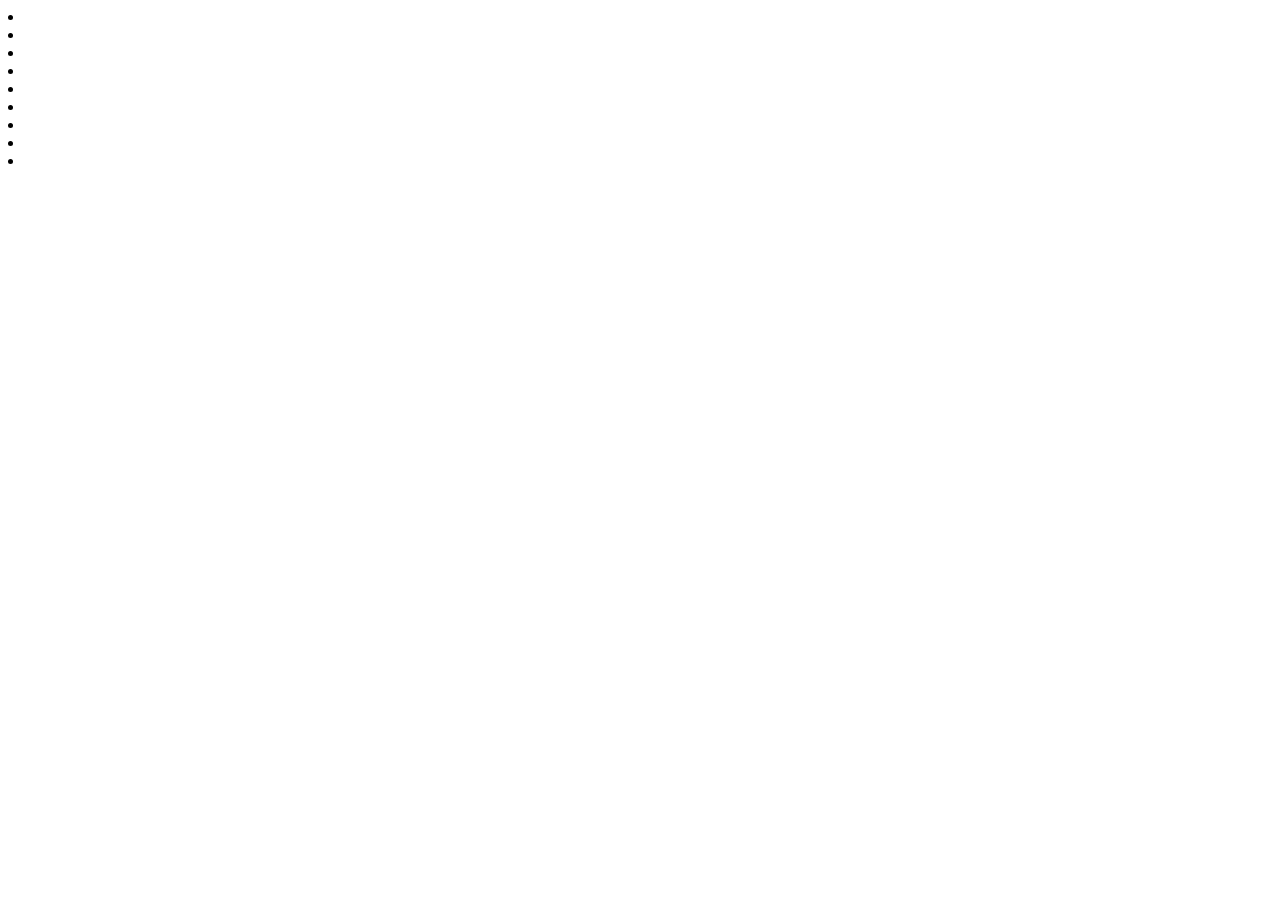
==== index.html @ 2ac88d62 "Add files via upload" ====
<!DOCTYPE html>
<html lang="en">
<head>
    <meta charset="UTF-8">
    <meta name="viewport" content="width=device-width, initial-scale=1.0">
    <title>Lắng</title>
</head>
<body>
    <div class="bar">
        <li class="Introduction"></li>
        <li class="Activity"></li>
        <li class="Event"></li>
        <li class="Product"></li>
        <li class="homepage"></li>
        <li class="Member"></li>
        <li class="contact"></li>
        <li class="Signup"></li>
        <li class="Login"></li>
    </div>
</body>
</html>
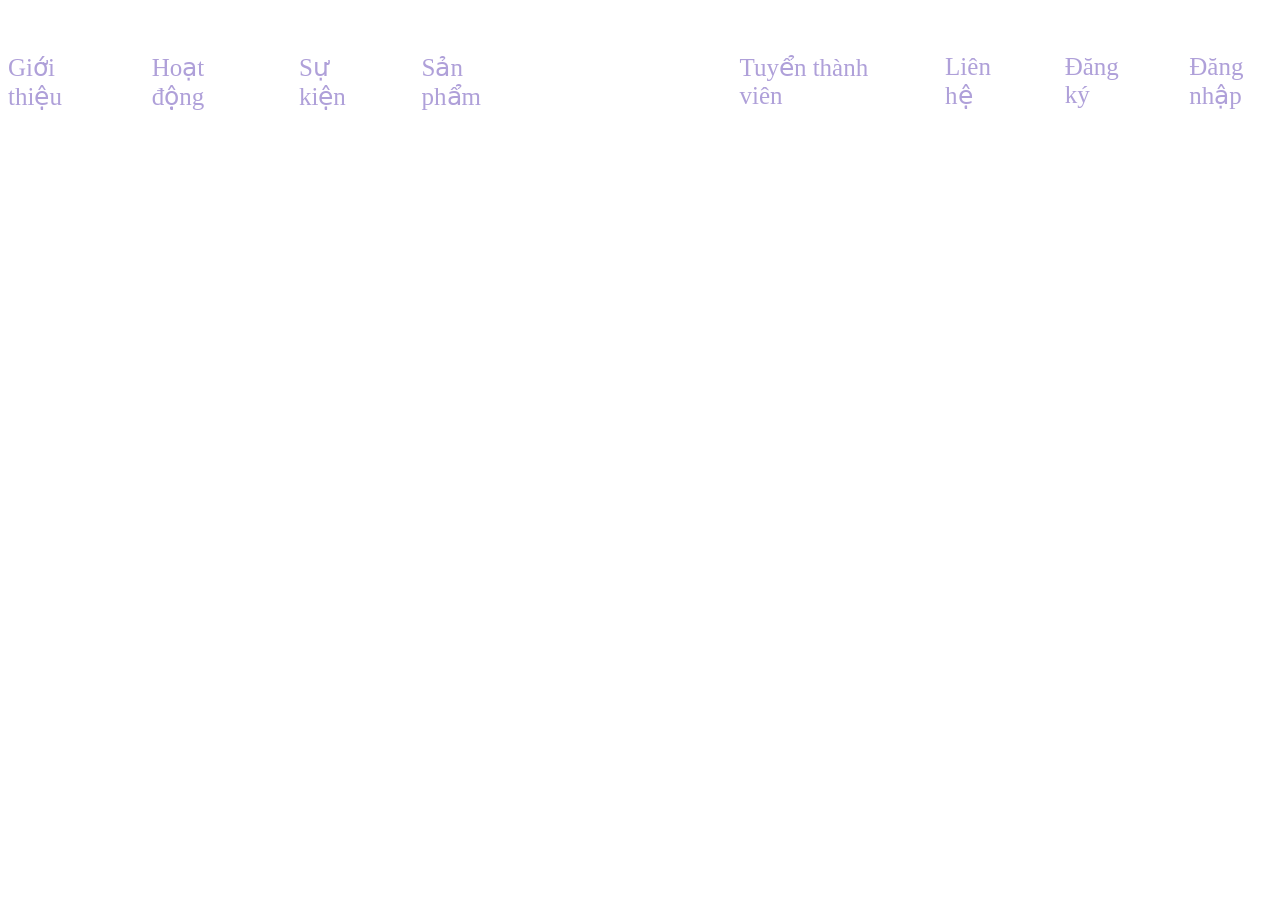
==== commit 1f0376e0: "Add files via upload" ====
--- a/index.html
+++ b/index.html
@@ -2,20 +2,25 @@
 <html lang="en">
 <head>
     <meta charset="UTF-8">
+    <link rel="stylesheet" href="index.css">
     <meta name="viewport" content="width=device-width, initial-scale=1.0">
     <title>Lắng</title>
 </head>
 <body>
     <div class="bar">
-        <li class="Introduction"></li>
-        <li class="Activity"></li>
-        <li class="Event"></li>
-        <li class="Product"></li>
+        <li class="Introduction">Giới thiệu</li>
+        <li class="Activity">Hoạt động</li>
+        <li class="Event">Sự kiện</li>
+        <li class="Product">Sản phẩm</li>
         <li class="homepage"></li>
-        <li class="Member"></li>
-        <li class="contact"></li>
-        <li class="Signup"></li>
-        <li class="Login"></li>
+        <li class="Member">Tuyển thành viên</li>
+        <li class="contact">Liên hệ</li>
+        <li class="Signup">Đăng ký</li>
+        <li class="Login">Đăng nhập</li>
     </div>
+    <div class="content1">
+        <div class="lang"id="lang1"></div>
+    </div>
+    <div id="lang2" class="content2"></div>
 </body>
 </html>
--- a/index.css
+++ b/index.css
@@ -0,0 +1,42 @@
+
+.bar{
+    position: relative;
+    top: 5vh;
+    width:100vw;
+    height:calc(10vh - 40px);
+ display:flex;
+ gap:calc(50px);
+list-style: none;
+justify-content: center;
+font-size: 25px;
+color: #afa0d9;
+}
+.bar li:hover{
+font-size: 30px;
+}
+.bar li.homepage{
+     width:calc(100vw/9);
+    height:auto;
+    background:url("https://github.com/MorryNgo/lang-homepage/blob/main/1.png?raw=true");
+    background-size: 120%;
+    background-repeat: no-repeat;
+    background-position: center;
+}
+
+.content1{
+   margin-top:5%;
+    width:100vw;
+    height:60vh;
+    background:url(https://github.com/MorryNgo/lang-homepage/blob/main/4.png?raw=true);
+    display: flex;
+    justify-content: center;
+    align-items: center;
+}
+
+.lang{
+    width:45%;
+    height:45%;
+   background:url("https://github.com/MorryNgo/lang-homepage/blob/main/df6a9036-a5aa-401a-9ed2-77a7cd4d71cb.png?raw=true");
+   background-position:center;
+    background-size:120%;
+}
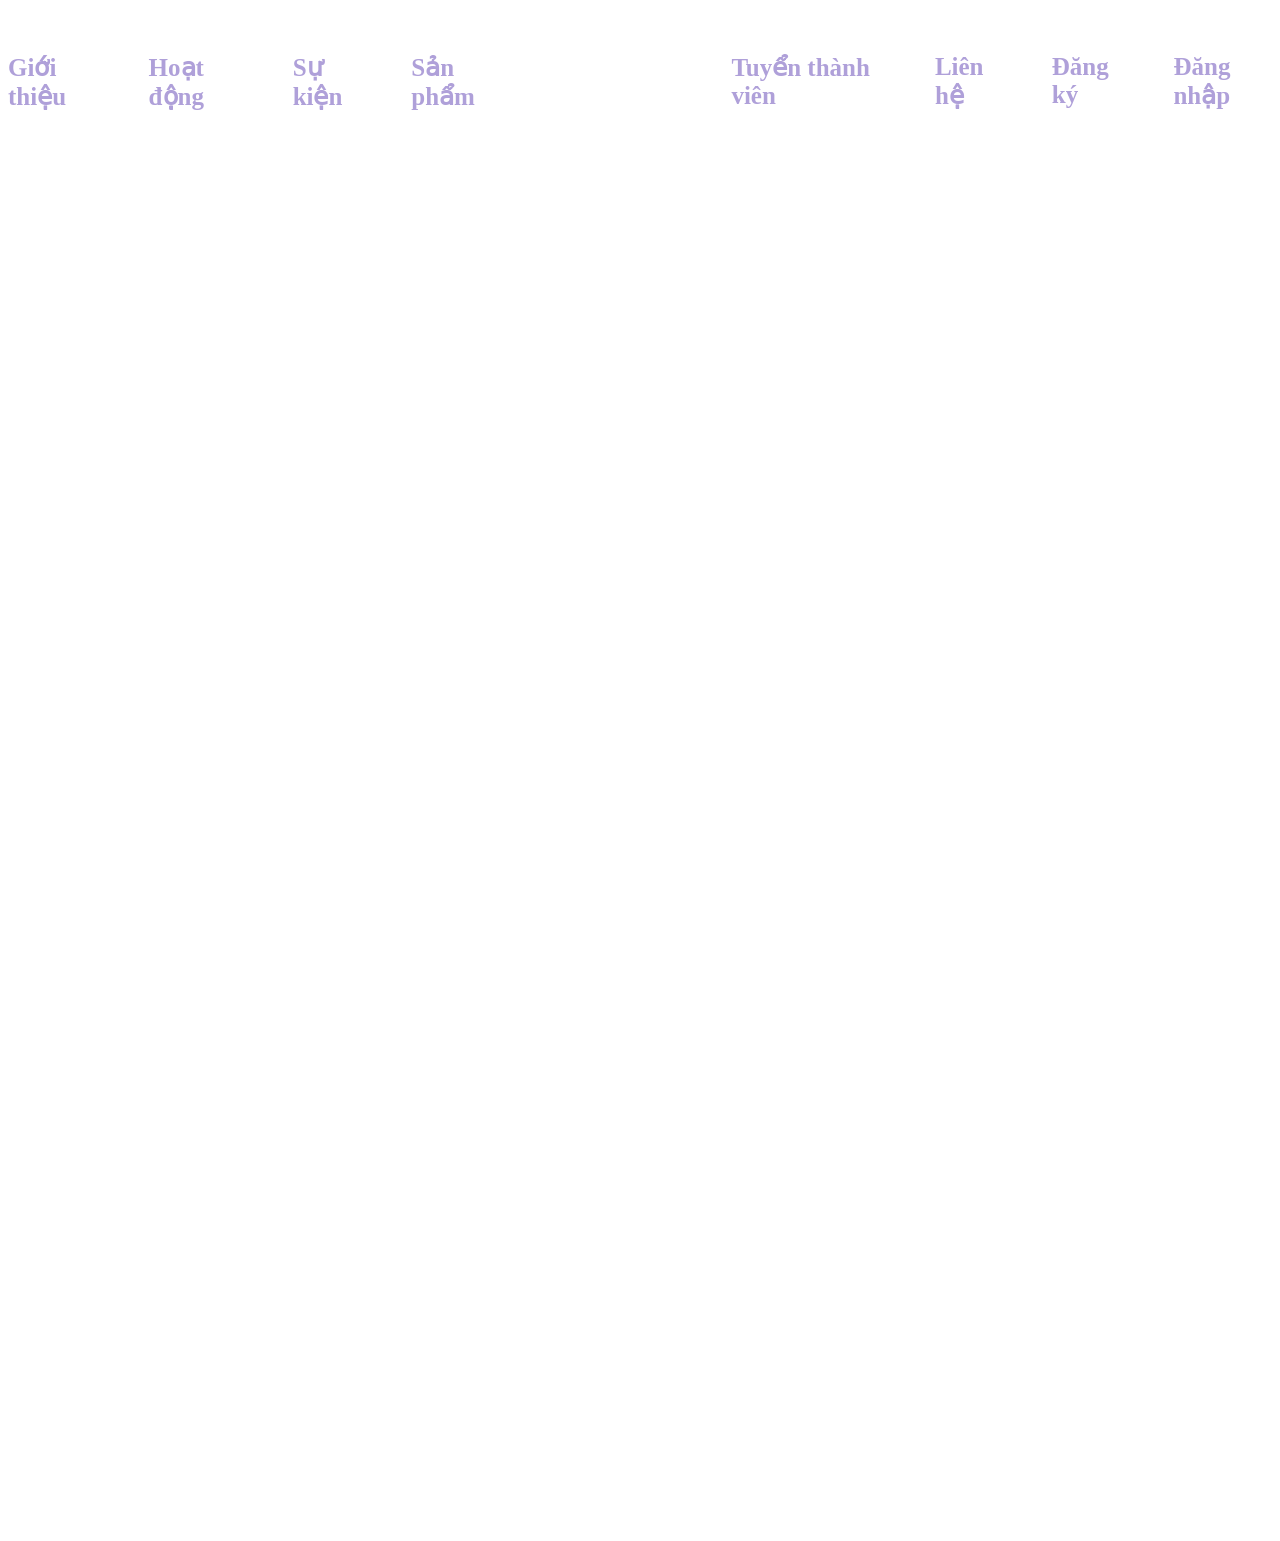
==== commit 9ed141bf: "Add files via upload" ====
--- a/index.html
+++ b/index.html
@@ -21,6 +21,24 @@
     <div class="content1">
         <div class="lang"id="lang1"></div>
     </div>
-    <div id="lang2" class="content2"></div>
+    <div class="content2">
+   
+            <h1>Xin chào, chúng mình là Lắng <br><i>bởi lặng thế gian, vang ngàn ý</i></h1>
+            <div class="containlang">
+            <p><b>Lắng</b> là một dự án xã hội được thành lập với sứ mệnh <br>
+            xóa nhòa rào cản và kết nối cộng đồng người nghe với <br>
+            người khiếm thính. Chúng mình tin rằng sự thấu cảm<br>
+             không nhất thiết phải đến từ âm thanh, mà có thể  <br>
+            nảy mầm từ những chuyển động chân thành nhất của <br>
+            đôi tay và ánh mắt. Những giá trị thực tế ấy được <b>Lắng</b> <br>
+            gửi gắm vào các hoạt động do chính chúng mình lên <br>
+            ý tưởng và tổ chức thực hiện. Dự án là nơi để các bạn <br>
+            trẻ mở ra một hành trình - nơi sự thinh lặng không còn <br>
+            là khoảng cách, mà là khởi đầu cho những kết nối <br>
+            sâu sắc và trọn vẹn yêu thương.</p>
+            <div class="lang" id="lang2"></div>
+            </div>
+  
+    </div>
 </body>
 </html>
--- a/index.css
+++ b/index.css
@@ -1,42 +1,106 @@
-
+body{
+    overflow-y: auto;
+    overflow-x: hidden;
+        display: flex;
+    flex-direction: column;
+    align-items: center
+}
 .bar{
     position: relative;
     top: 5vh;
-    width:100vw;
+    width:100%;
     height:calc(10vh - 40px);
  display:flex;
- gap:calc(50px);
+ gap:calc(3rem);
 list-style: none;
 justify-content: center;
 font-size: 25px;
 color: #afa0d9;
+font-weight: bold;;
 }
 .bar li:hover{
 font-size: 30px;
 }
 .bar li.homepage{
-     width:calc(100vw/9);
-    height:auto;
+     width:calc(10rem);
+    height:100%;
     background:url("https://github.com/MorryNgo/lang-homepage/blob/main/1.png?raw=true");
-    background-size: 120%;
+    background-size:calc(9em);
     background-repeat: no-repeat;
-    background-position: center;
+    background-position:center;
 }
 
 .content1{
-   margin-top:5%;
+   margin-top:4%;
     width:100vw;
-    height:60vh;
+    height:50vh;
     background:url(https://github.com/MorryNgo/lang-homepage/blob/main/4.png?raw=true);
     display: flex;
     justify-content: center;
     align-items: center;
+    background-repeat: no-repeat;
+    background-size: 100%;
+
 }
 
 .lang{
-    width:45%;
-    height:45%;
+  
    background:url("https://github.com/MorryNgo/lang-homepage/blob/main/df6a9036-a5aa-401a-9ed2-77a7cd4d71cb.png?raw=true");
    background-position:center;
-    background-size:120%;
+    background-size: 100%;
+    background-repeat: no-repeat;
+}
+#lang1{
+      width:65%;
+    height:65%;
+        background-size:84rem;
+}
+.content2{
+    width:100vw;
+    height:80vh;
+    background:url("https://media.canva.com/v2/image-resize/format:PNG/height:1052/quality:100/uri:ifs%3A%2F%2FM%2F911261e5-c652-436f-a33b-bc04973a40d8/watermark:F/width:1600?csig=AAAAAAAAAAAAAAAAAAAAAPVsHOax9NcQWCl2wb9FwvhyJbl_tydcAUqbL6t0m6hV&exp=1777404721&osig=AAAAAAAAAAAAAAAAAAAAAOJcBC_ZMs_kU7fVJ1sBVVQNOZBoeckM82swMO8GeXwf&signer=media-rpc&x-canva-quality=screen_2x");
+    display:flex;
+    flex-direction: column;
+    justify-content: flex-start;
+    align-items: flex-start;
+    background-repeat: no-repeat;
+    background-size: cover;
+    background-position: center;
+    color: white;
+}
+.content2 h1{ 
+    margin-bottom: 0;
+    margin-left: 10%;
+    font-size: 3.2rem;
+    font-weight:500;
+    text-shadow: 0 0 10px white;
+
+}
+
+.content2 h1 i{
+    margin-left: 1rem;
+        font-weight:400;
+}
+.containlang{
+    width: 100%;
+    height: 90%;
+    display: flex;
+    flex-direction: row;
+    justify-content: center;
+    align-items: flex-start;
+}
+.containlang p{
+        margin-left:5%;
+        font-size: calc(2rem);
+        font-weight:lighter;
+        letter-spacing: 2.2px;
+}
+.containlang p b{
+    font-weight: bold;
+}
+
+#lang2{
+      width:45%;
+    height:45%;
+        background-size:60rem;
 }
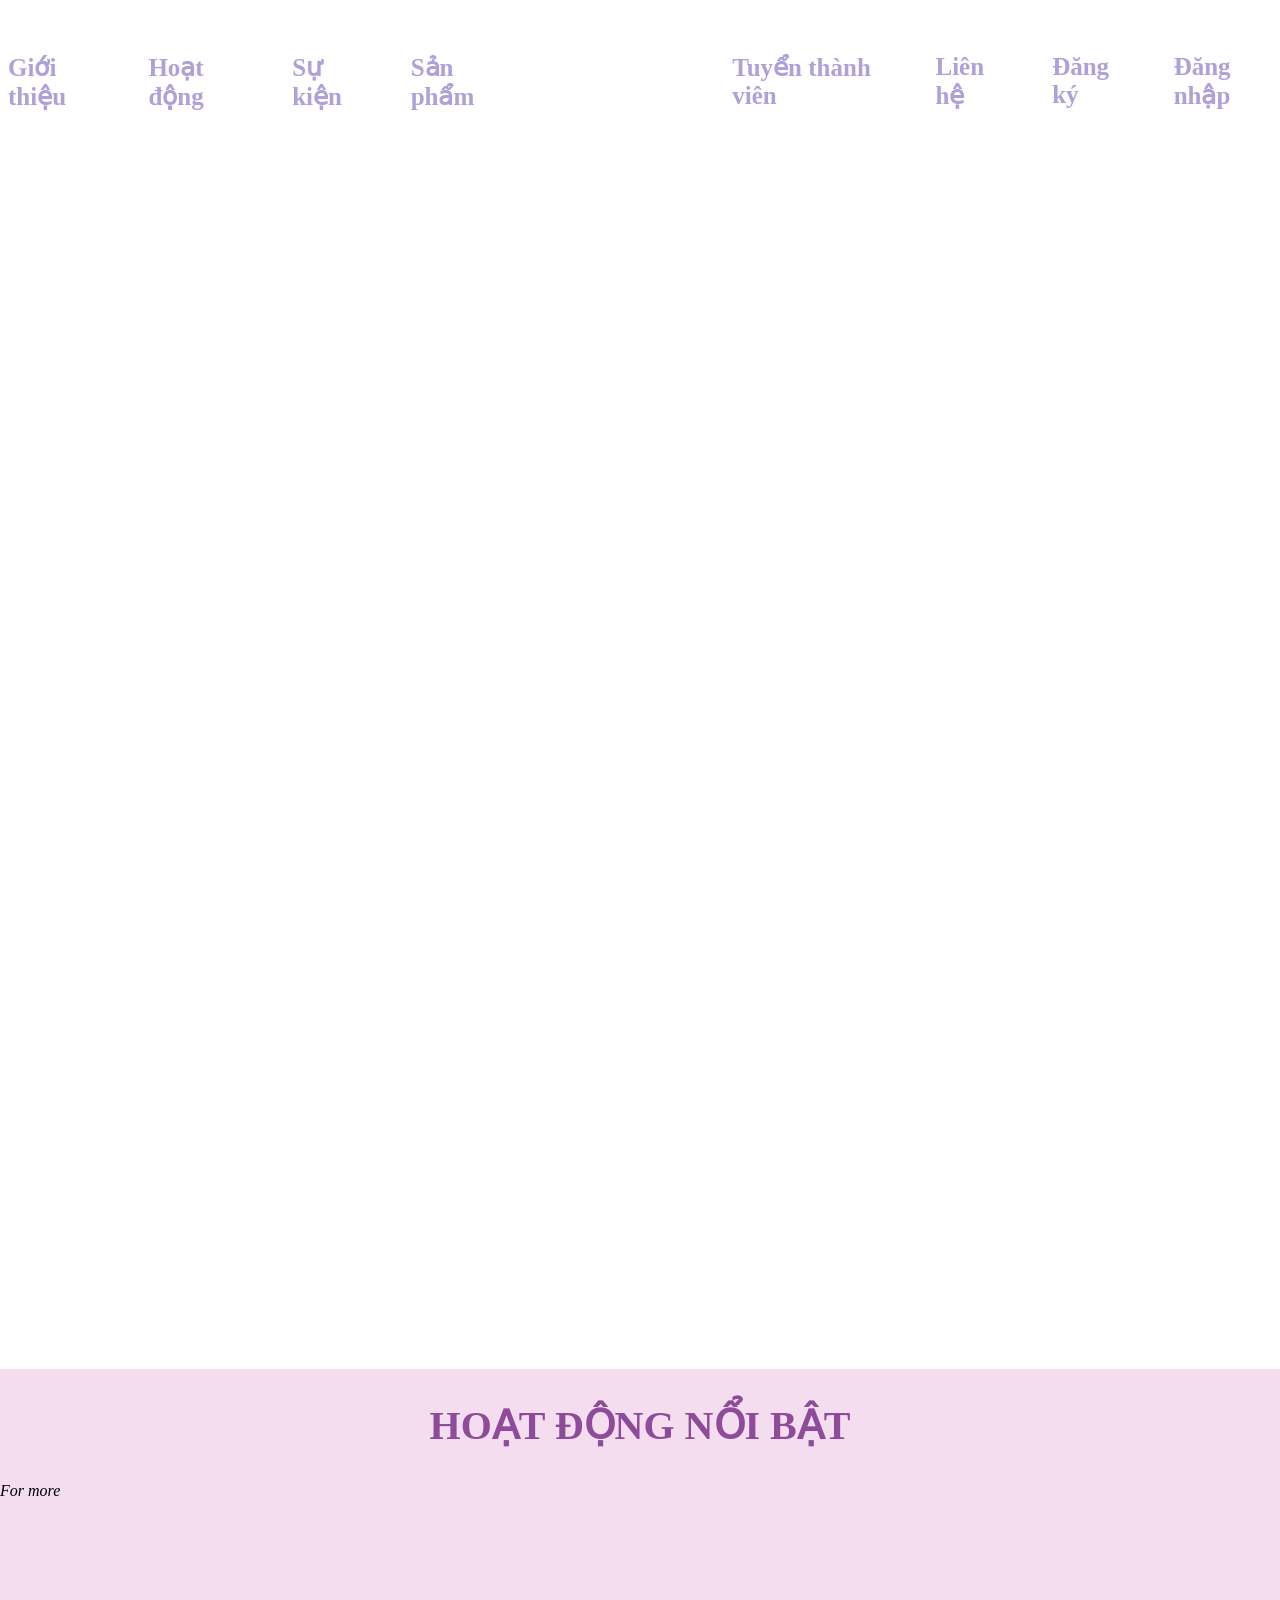
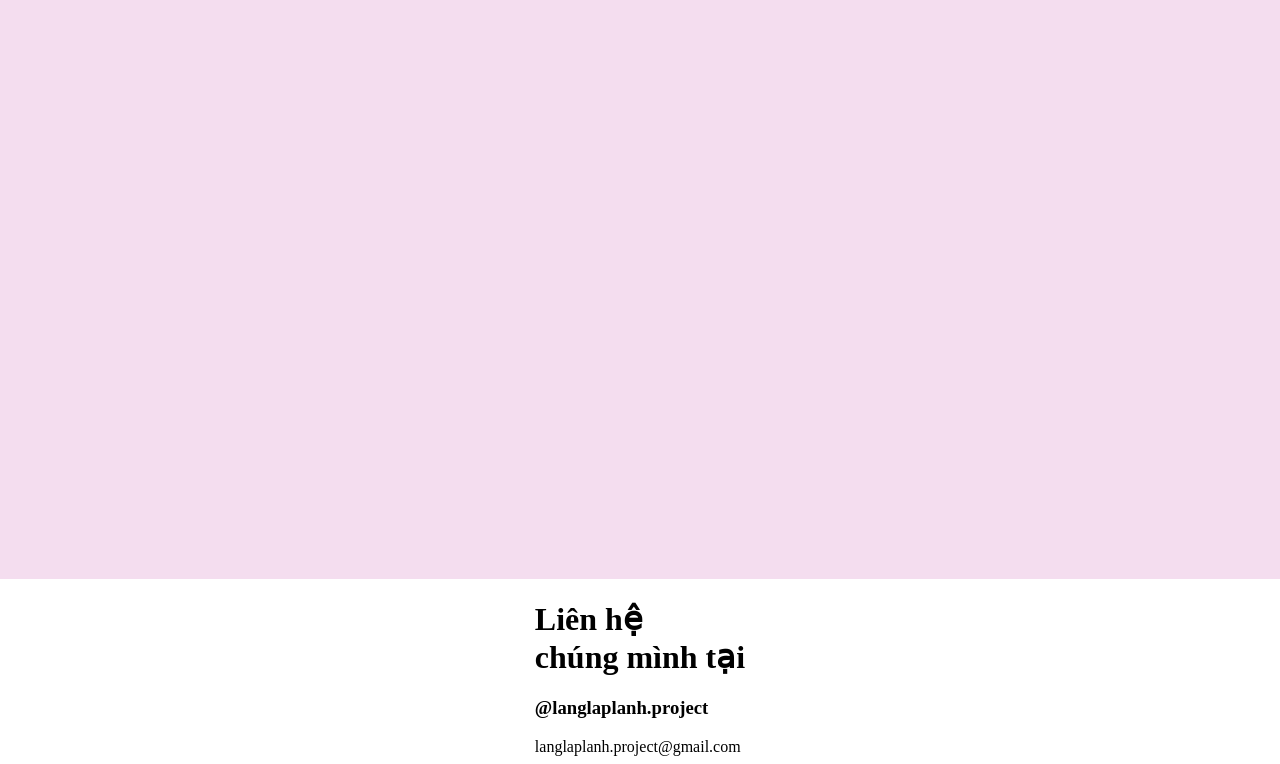
==== commit 6c4bf0a9: "Add files via upload" ====
--- a/index.html
+++ b/index.html
@@ -37,8 +37,31 @@
             là khoảng cách, mà là khởi đầu cho những kết nối <br>
             sâu sắc và trọn vẹn yêu thương.</p>
             <div class="lang" id="lang2"></div>
-            </div>
-  
+            </div>    </div>
+  <div class="content3">
+    <h2>HOẠT ĐỘNG NỔI BẬT</h2>
+    <div class="boximg">
+    <div class="boximg1"></div>
+    <div class="boximg2"></div>
+    <div class="boximg3"></div>
     </div>
+    <div class="btn" id="formore"><i>For more</i></div>
+    
+  </div>
+  <div class="contact">
+    <div class="langpin"></div>
+    <h1>Liên hệ <br> chúng mình tại</h1>
+    <div class="boxcontact">
+        <div class="fb">
+            <div class="iconfb"></div>
+            <h3>@langlaplanh.project</h3>
+        </div>
+        <div class="email">
+            <div class="iconemail"></div>
+            langlaplanh.project@gmail.com
+        </div>
+    </div>
+  </div>
+
 </body>
 </html>
--- a/index.css
+++ b/index.css
@@ -22,10 +22,10 @@
 font-size: 30px;
 }
 .bar li.homepage{
-     width:calc(10rem);
+     width:calc(6.5em);
     height:100%;
     background:url("https://github.com/MorryNgo/lang-homepage/blob/main/1.png?raw=true");
-    background-size:calc(9em);
+    background-size:cover;
     background-repeat: no-repeat;
     background-position:center;
 }
@@ -47,18 +47,18 @@
   
    background:url("https://github.com/MorryNgo/lang-homepage/blob/main/df6a9036-a5aa-401a-9ed2-77a7cd4d71cb.png?raw=true");
    background-position:center;
-    background-size: 100%;
+    background-size: cover;
     background-repeat: no-repeat;
 }
 #lang1{
-      width:65%;
-    height:65%;
-        background-size:84rem;
+      width:80%;
+    height:80%;
+
 }
 .content2{
     width:100vw;
-    height:80vh;
-    background:url("https://media.canva.com/v2/image-resize/format:PNG/height:1052/quality:100/uri:ifs%3A%2F%2FM%2F911261e5-c652-436f-a33b-bc04973a40d8/watermark:F/width:1600?csig=AAAAAAAAAAAAAAAAAAAAAPVsHOax9NcQWCl2wb9FwvhyJbl_tydcAUqbL6t0m6hV&exp=1777404721&osig=AAAAAAAAAAAAAAAAAAAAAOJcBC_ZMs_kU7fVJ1sBVVQNOZBoeckM82swMO8GeXwf&signer=media-rpc&x-canva-quality=screen_2x");
+    height:90vh;
+    background:url("https://github.com/MorryNgo/lang-homepage/blob/main/width_1600.png?raw=true");
     display:flex;
     flex-direction: column;
     justify-content: flex-start;
@@ -71,7 +71,7 @@
 .content2 h1{ 
     margin-bottom: 0;
     margin-left: 10%;
-    font-size: 3.2rem;
+    font-size: 3rem;
     font-weight:500;
     text-shadow: 0 0 10px white;
 
@@ -88,19 +88,41 @@
     flex-direction: row;
     justify-content: center;
     align-items: flex-start;
+    text-align:justify ;
 }
 .containlang p{
-        margin-left:5%;
-        font-size: calc(2rem);
+    text-align:justify;
+        margin-right:5%;
+        font-size: calc(1.8rem);
         font-weight:lighter;
         letter-spacing: 2.2px;
 }
 .containlang p b{
-    font-weight: bold;
+    font-weight:bold;
 }
 
 #lang2{
-      width:45%;
-    height:45%;
-        background-size:60rem;
+    width: 30%;
+    height: 80%;
+}
+
+.content3{
+    width:100vw;
+    height:90vh;
+    background-color: #f4ddef;
+    display: flex;
+    flex-direction: column;
+    justify-content: flex-start;
+    align-content: center;
+
+}
+
+.content3 h2{
+display: flex;
+justify-content: center;
+    width:100%;
+    color: #8d4b9a;
+font-size: 2.5rem;
+border: 10px #8d4b9a;
+
 }
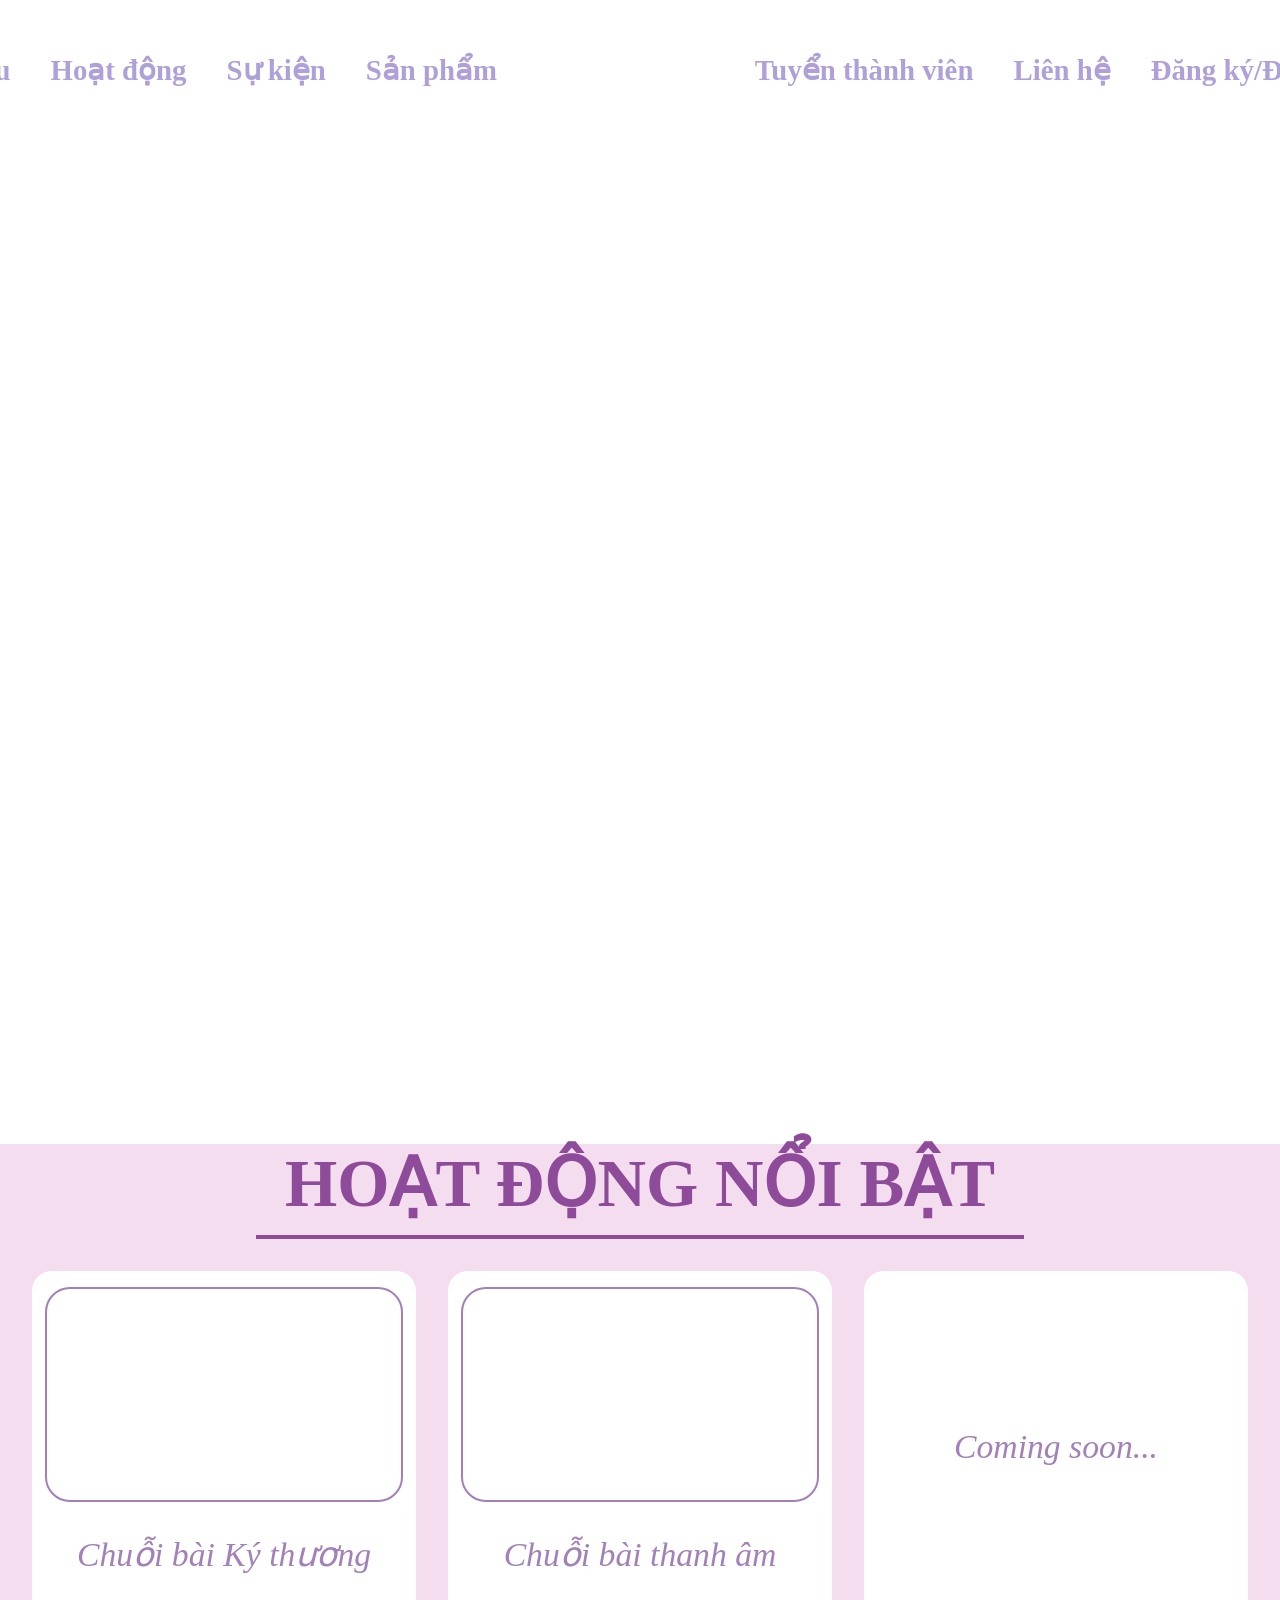
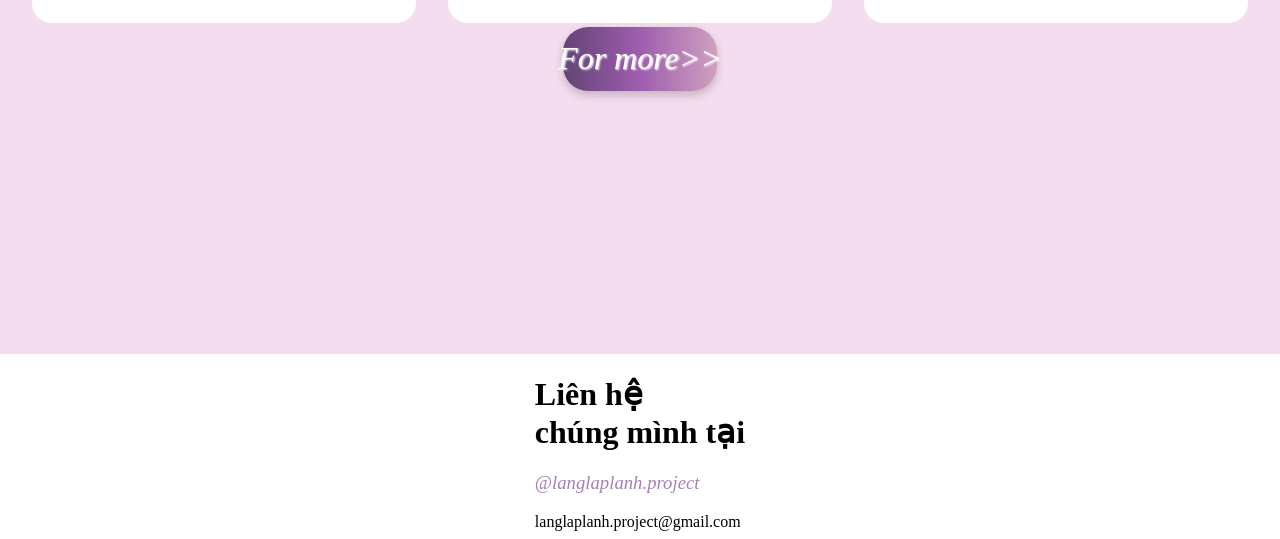
==== commit efdfbfb1: "Add files via upload" ====
--- a/index.html
+++ b/index.html
@@ -15,8 +15,8 @@
         <li class="homepage"></li>
         <li class="Member">Tuyển thành viên</li>
         <li class="contact">Liên hệ</li>
-        <li class="Signup">Đăng ký</li>
-        <li class="Login">Đăng nhập</li>
+        <li class="SignupLogin">Đăng ký/Đăng nhập</li>
+
     </div>
     <div class="content1">
         <div class="lang"id="lang1"></div>
@@ -25,27 +25,40 @@
    
             <h1>Xin chào, chúng mình là Lắng <br><i>bởi lặng thế gian, vang ngàn ý</i></h1>
             <div class="containlang">
-            <p><b>Lắng</b> là một dự án xã hội được thành lập với sứ mệnh <br>
-            xóa nhòa rào cản và kết nối cộng đồng người nghe với <br>
-            người khiếm thính. Chúng mình tin rằng sự thấu cảm<br>
-             không nhất thiết phải đến từ âm thanh, mà có thể  <br>
-            nảy mầm từ những chuyển động chân thành nhất của <br>
-            đôi tay và ánh mắt. Những giá trị thực tế ấy được <b>Lắng</b> <br>
-            gửi gắm vào các hoạt động do chính chúng mình lên <br>
-            ý tưởng và tổ chức thực hiện. Dự án là nơi để các bạn <br>
-            trẻ mở ra một hành trình - nơi sự thinh lặng không còn <br>
-            là khoảng cách, mà là khởi đầu cho những kết nối <br>
+            <p><b>Lắng</b> là một dự án xã hội được thành lập với sứ mệnh 
+            xóa nhòa rào cản và kết nối cộng đồng người nghe với 
+            người khiếm thính. Chúng mình tin rằng sự thấu cảm
+             không nhất thiết phải đến từ âm thanh, mà có thể  
+            nảy mầm từ những chuyển động chân thành nhất của 
+            đôi tay và ánh mắt. Những giá trị thực tế ấy được <b>Lắng</b> 
+            gửi gắm vào các hoạt động do chính chúng mình lên 
+            ý tưởng và tổ chức thực hiện. Dự án là nơi để các bạn 
+            trẻ mở ra một hành trình - nơi sự thinh lặng không còn 
+            là khoảng cách, mà là khởi đầu cho những kết nối 
             sâu sắc và trọn vẹn yêu thương.</p>
             <div class="lang" id="lang2"></div>
             </div>    </div>
   <div class="content3">
     <h2>HOẠT ĐỘNG NỔI BẬT</h2>
     <div class="boximg">
-    <div class="boximg1"></div>
-    <div class="boximg2"></div>
-    <div class="boximg3"></div>
+    <div class="boximg1" id="smallboximg">
+        <div class="frame1" id="frame"></div>
+        <h3>Chuỗi bài Ký thương</h3>
     </div>
-    <div class="btn" id="formore"><i>For more</i></div>
+    <div class="boximg2" id="smallboximg">
+        <div class="frame2" id="frame">
+
+        </div>
+                    <h3>Chuỗi bài thanh âm</h3>
+    </div>
+    <div class="boximg3" id="smallboximg">
+        <div class="frame3">
+  
+        </div>
+                  <h3>Coming soon...</h3>
+    </div>
+    </div>
+    <div class="btn" id="formore"><i>For more>></i></div>
     
   </div>
   <div class="contact">
--- a/index.css
+++ b/index.css
@@ -6,23 +6,26 @@
     align-items: center
 }
 .bar{
+    min-width: 1600px;
+    flex-direction: row;
     position: relative;
     top: 5vh;
     width:100%;
     height:calc(10vh - 40px);
  display:flex;
- gap:calc(3rem);
+ gap:calc(2.5rem);
 list-style: none;
 justify-content: center;
-font-size: 25px;
+font-size: 1.8em;
 color: #afa0d9;
 font-weight: bold;;
+cursor:pointer;
 }
 .bar li:hover{
-font-size: 30px;
+font-size: 110%;
 }
 .bar li.homepage{
-     width:calc(6.5em);
+     width: calc(100% / 9);
     height:100%;
     background:url("https://github.com/MorryNgo/lang-homepage/blob/main/1.png?raw=true");
     background-size:cover;
@@ -32,7 +35,7 @@
 
 .content1{
    margin-top:4%;
-    width:100vw;
+    width:80vw;
     height:50vh;
     background:url(https://github.com/MorryNgo/lang-homepage/blob/main/4.png?raw=true);
     display: flex;
@@ -57,7 +60,7 @@
 }
 .content2{
     width:100vw;
-    height:90vh;
+    height:65vh;
     background:url("https://github.com/MorryNgo/lang-homepage/blob/main/width_1600.png?raw=true");
     display:flex;
     flex-direction: column;
@@ -67,11 +70,12 @@
     background-size: cover;
     background-position: center;
     color: white;
+    font-size:1.8rem;
 }
 .content2 h1{ 
     margin-bottom: 0;
     margin-left: 10%;
-    font-size: 3rem;
+/*     font-size: 3rem; */
     font-weight:500;
     text-shadow: 0 0 10px white;
 
@@ -80,22 +84,28 @@
 .content2 h1 i{
     margin-left: 1rem;
         font-weight:400;
+    font-size: 75%;
 }
 .containlang{
+    min-width: 1370px;
     width: 100%;
-    height: 90%;
+    height: 100%;
     display: flex;
     flex-direction: row;
-    justify-content: center;
+    justify-content: space-evenly;
     align-items: flex-start;
     text-align:justify ;
 }
 .containlang p{
+    min-width: 750px;
+    width: 39%;
+text-justify: inter-word;
     text-align:justify;
         margin-right:5%;
-        font-size: calc(1.8rem);
+/*         font-size: calc(1.8rem); */
         font-weight:lighter;
         letter-spacing: 2.2px;
+
 }
 .containlang p b{
     font-weight:bold;
@@ -103,7 +113,8 @@
 
 #lang2{
     width: 30%;
-    height: 80%;
+    height: 90%;
+    background-size:200%
 }
 
 .content3{
@@ -118,11 +129,113 @@
 }
 
 .content3 h2{
+justify-items:flex-start;
 display: flex;
 justify-content: center;
     width:100%;
     color: #8d4b9a;
-font-size: 2.5rem;
-border: 10px #8d4b9a;
+font-size: 4.2rem;
+position: relative;
+margin-bottom: 3rem;
+margin-top:0;
+}
+
+.content3 h2::after{
+content: '';
+width: 60%;
+background-color: #8d4b9a;
+height: 4%;
+bottom: 0;
+position: absolute;
+display: block;
+transform: translate(0,1rem);
+}
+
+.boximg{
+    width:100%;
+    height:40%;
+    display: flex;
+    justify-content: space-evenly;
+    align-items: flex-start;
+    margin-bottom: 2rem;
+    
+}
+
+#smallboximg{
+    width: 24rem;
+    height: 22rem;
+    background-color: white;
+    border-radius: 20px;
+    display: flex;
+    flex-direction: column;
+justify-content: flex-start;/*  y */
+    align-items: center; /* x */
+     font-size: 1.8rem;
+}
+
+#frame{
+margin-top: 1rem;
+    width: 92%;
+    height: 60%;
+    border-radius: 25px;
+    border: 2px solid #a281b8;
+    background-repeat: no-repeat;
+ background-position: center;
+
+
+}
+.frame1{
+    background:url("https://github.com/MorryNgo/lang-homepage/blob/main/6.png?raw=true");
+    background-size: 150%;
+}
+.frame2{
+    background:url("https://github.com/MorryNgo/lang-homepage/blob/main/7.png?raw=true") ;
+    background-size: 115%;
+
+}
+
+h3{
+    font-style:italic;
+    font-weight: 100;
+    color: #a281b8;
+}
+#smallboximg.boximg3{
+    display: flex;
+  justify-content: center;/*  y */
+    align-items: center; /* x */
+}
+
+.btn{
+    height: 8%;
+    font-size: 2rem;
+    position: relative;
+        display: flex;
+  justify-content: center;/*  y */
+    align-items: center; /* x */
+    z-index: 0;
+    color: white;
+    font-weight: 200;
+        text-shadow: 1px 1px 2px rgb(255, 255, 255); 
+    font-family: 'Times New Roman', serif;
+    cursor: pointer;
+    
+}
+
+.btn::after{
+    content: '';
+    width:12%;
+    position: absolute;
+    height: 100%;
+    background: linear-gradient(to right, #634376, #9f5daf, #cf9fbe);
+    z-index: -1;
+    border-radius: 25px;
+
+    box-shadow: 0 4px 10px rgba(0, 0, 0, 0.2);
+}
+
+.btn::after:hover{
+
+filter: brightness(1.1); 
+    transition: 0.3s;
 
 }
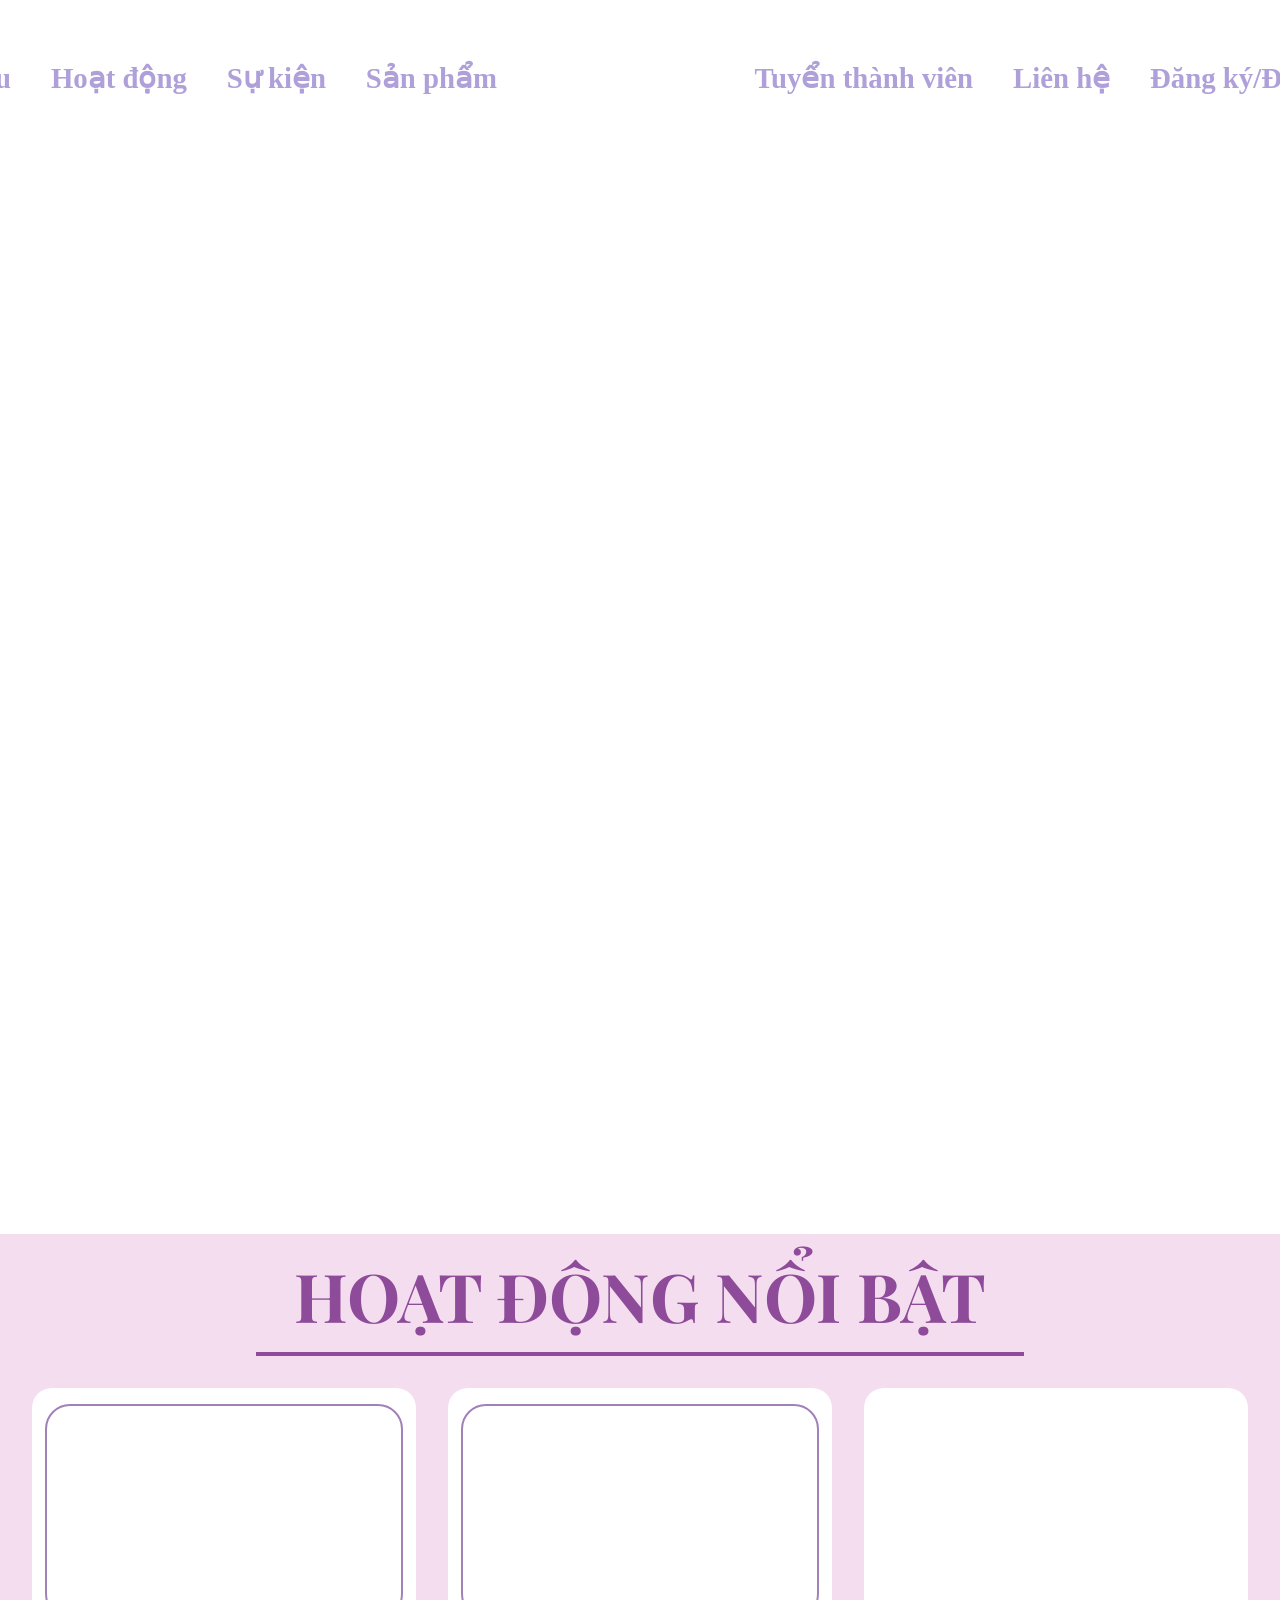
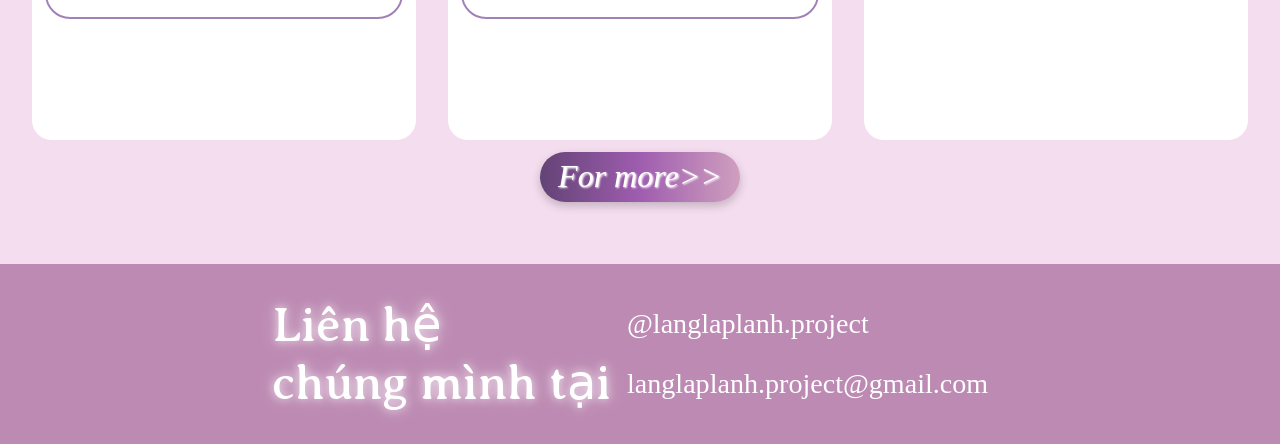
==== commit a2bc2d79: "Add files via upload" ====
--- a/index.html
+++ b/index.html
@@ -2,20 +2,30 @@
 <html lang="en">
 <head>
     <meta charset="UTF-8">
+
+
+<link rel="preconnect" href="https://fonts.googleapis.com">
+<link rel="preconnect" href="https://fonts.gstatic.com" crossorigin>
+<link href="https://fonts.googleapis.com/css2?family=Open+Sans:ital,wght@0,300..800;1,300..800&display=swap" rel="stylesheet">
+<link href="https://fonts.googleapis.com/css2?family=Averia+Serif+Libre:ital,wght@0,300;0,400;0,700;1,300;1,400;1,700&family=Open+Sans:ital,wght@0,300..800;1,300..800&display=swap" rel="stylesheet">
+<link href="https://fonts.googleapis.com/css2?family=Averia+Serif+Libre:ital,wght@0,300;0,400;0,700;1,300;1,400;1,700&family=Open+Sans:ital,wght@0,300..800;1,300..800&family=Playfair+Display:ital,wght@0,400..900;1,400..900&display=swap" rel="stylesheet">
+<link href="https://fonts.googleapis.com/css2?family=Averia+Serif+Libre:ital,wght@0,300;0,400;0,700;1,300;1,400;1,700&family=Google+Sans:ital,opsz,wght@0,17..18,400..700;1,17..18,400..700&family=Open+Sans:ital,wght@0,300..800;1,300..800&family=Playfair+Display:ital,wght@0,400..900;1,400..900&family=Roboto:ital,wght@0,100..900;1,100..900&display=swap" rel="stylesheet">
+
+
     <link rel="stylesheet" href="index.css">
     <meta name="viewport" content="width=device-width, initial-scale=1.0">
     <title>Lắng</title>
 </head>
 <body>
     <div class="bar">
-        <li class="Introduction">Giới thiệu</li>
-        <li class="Activity">Hoạt động</li>
-        <li class="Event">Sự kiện</li>
-        <li class="Product">Sản phẩm</li>
-        <li class="homepage"></li>
-        <li class="Member">Tuyển thành viên</li>
-        <li class="contact">Liên hệ</li>
-        <li class="SignupLogin">Đăng ký/Đăng nhập</li>
+        <li class="Introduction"><a href="intro.html"> Giới thiệu</a></li>
+        <li class="Activity"><a href="Activity.html">Hoạt động</a></li>
+        <li class="Event"><a href="Event.html">Sự kiện</a></li>
+        <li class="Product"><a href="Product.html">Sản phẩm</a></li>
+        <li class="homepage"><a href="index.html"></a></li>
+        <li class="Member"><a href="recruitment.html">Tuyển thành viên</a></li>
+        <li class="contact"><a href="contact.html">Liên hệ</a></li>
+        <li class="SignupLogin"><a href="account.html">Đăng ký/Đăng nhập</a></li>
 
     </div>
     <div class="content1">
@@ -61,7 +71,7 @@
     <div class="btn" id="formore"><i>For more>></i></div>
     
   </div>
-  <div class="contact">
+  <div class="contactbar">
     <div class="langpin"></div>
     <h1>Liên hệ <br> chúng mình tại</h1>
     <div class="boxcontact">
@@ -71,7 +81,7 @@
         </div>
         <div class="email">
             <div class="iconemail"></div>
-            langlaplanh.project@gmail.com
+         <h3>  langlaplanh.project@gmail.com</h3> 
         </div>
     </div>
   </div>
--- a/index.css
+++ b/index.css
@@ -5,7 +5,13 @@
     flex-direction: column;
     align-items: center
 }
+a{
+    display: block;
+    text-decoration: none;
+    color: inherit;
+}
 .bar{
+    font-family: 'Google Sans';
     min-width: 1600px;
     flex-direction: row;
     position: relative;
@@ -13,9 +19,10 @@
     width:100%;
     height:calc(10vh - 40px);
  display:flex;
- gap:calc(2.5rem);
+/*  gap:calc(2.5rem); */
 list-style: none;
-justify-content: center;
+justify-content: space-evenly;
+align-items: center;
 font-size: 1.8em;
 color: #afa0d9;
 font-weight: bold;;
@@ -27,12 +34,17 @@
 .bar li.homepage{
      width: calc(100% / 9);
     height:100%;
+
+}
+
+body > div > li.homepage > a{
+    width: 100%;
+    height: 100%;
     background:url("https://github.com/MorryNgo/lang-homepage/blob/main/1.png?raw=true");
     background-size:cover;
     background-repeat: no-repeat;
     background-position:center;
 }
-
 .content1{
    margin-top:4%;
     width:80vw;
@@ -60,7 +72,7 @@
 }
 .content2{
     width:100vw;
-    height:65vh;
+    height:75vh;
     background:url("https://github.com/MorryNgo/lang-homepage/blob/main/width_1600.png?raw=true");
     display:flex;
     flex-direction: column;
@@ -71,14 +83,20 @@
     background-position: center;
     color: white;
     font-size:1.8rem;
-}
-.content2 h1{ 
+
+}
+h1{ 
     margin-bottom: 0;
     margin-left: 10%;
 /*     font-size: 3rem; */
     font-weight:500;
-    text-shadow: 0 0 10px white;
-
+    text-shadow: 0 0 20px white;
+    color: white;
+
+}
+
+.content2 h1{
+        font-family: 'Open Sans';
 }
 
 .content2 h1 i{
@@ -97,8 +115,10 @@
     text-align:justify ;
 }
 .containlang p{
-    min-width: 750px;
-    width: 39%;
+    font-family: 'Google Sans';
+    min-width: 810px;
+    max-width: 812px;
+    width: 54%;
 text-justify: inter-word;
     text-align:justify;
         margin-right:5%;
@@ -106,6 +126,7 @@
         font-weight:lighter;
         letter-spacing: 2.2px;
 
+
 }
 .containlang p b{
     font-weight:bold;
@@ -119,7 +140,7 @@
 
 .content3{
     width:100vw;
-    height:90vh;
+    height:70vh;
     background-color: #f4ddef;
     display: flex;
     flex-direction: column;
@@ -137,7 +158,8 @@
 font-size: 4.2rem;
 position: relative;
 margin-bottom: 3rem;
-margin-top:0;
+margin-top:1rem;
+font-family: 'Playfair Display';
 }
 
 .content3 h2::after{
@@ -174,7 +196,7 @@
 }
 
 #frame{
-margin-top: 1rem;
+    margin-top:1rem;
     width: 92%;
     height: 60%;
     border-radius: 25px;
@@ -206,6 +228,7 @@
 }
 
 .btn{
+    margin-top: 5rem;
     height: 8%;
     font-size: 2rem;
     position: relative;
@@ -216,12 +239,12 @@
     color: white;
     font-weight: 200;
         text-shadow: 1px 1px 2px rgb(255, 255, 255); 
-    font-family: 'Times New Roman', serif;
     cursor: pointer;
     
 }
 
 .btn::after{
+    min-width: 200px;
     content: '';
     width:12%;
     position: absolute;
@@ -233,9 +256,42 @@
     box-shadow: 0 4px 10px rgba(0, 0, 0, 0.2);
 }
 
-.btn::after:hover{
-
-filter: brightness(1.1); 
-    transition: 0.3s;
-
+.btn:hover{
+    height: 9%;
+    font-size: 2.2rem;
+}
+
+.contactbar{
+    width: 100vw;
+    height: 20vh;
+    display: flex;
+    flex-direction: row;
+    justify-content: flex-start;
+    align-items: center;
+    background-color: #bd8ab3;
+    font-size: 1.5rem;
+    margin-bottom: -1rem;
+    gap: 1rem;
+}
+
+.contactbar h1{
+    text-align: left;
+text-shadow: 0 0 10px rgba(255, 255, 255, 0.8), 
+                 0 0 20px rgba(255, 255, 255, 0.4);
+    display: block;margin: 0;;
+    font-family: 'Averia Serif Libre', serif;
+}
+
+.langpin{
+    height: 100%;
+    width: 20%;
+   background:url("https://github.com/MorryNgo/lang-homepage/blob/main/7f3d347c-b855-4ddf-a327-a80831db9da1.png?raw=true");
+   background-size: 160%;
+   background-repeat: no-repeat;
+   background-position: center;
+}
+
+h3{
+    font-style: normal;
+    color:white
 }
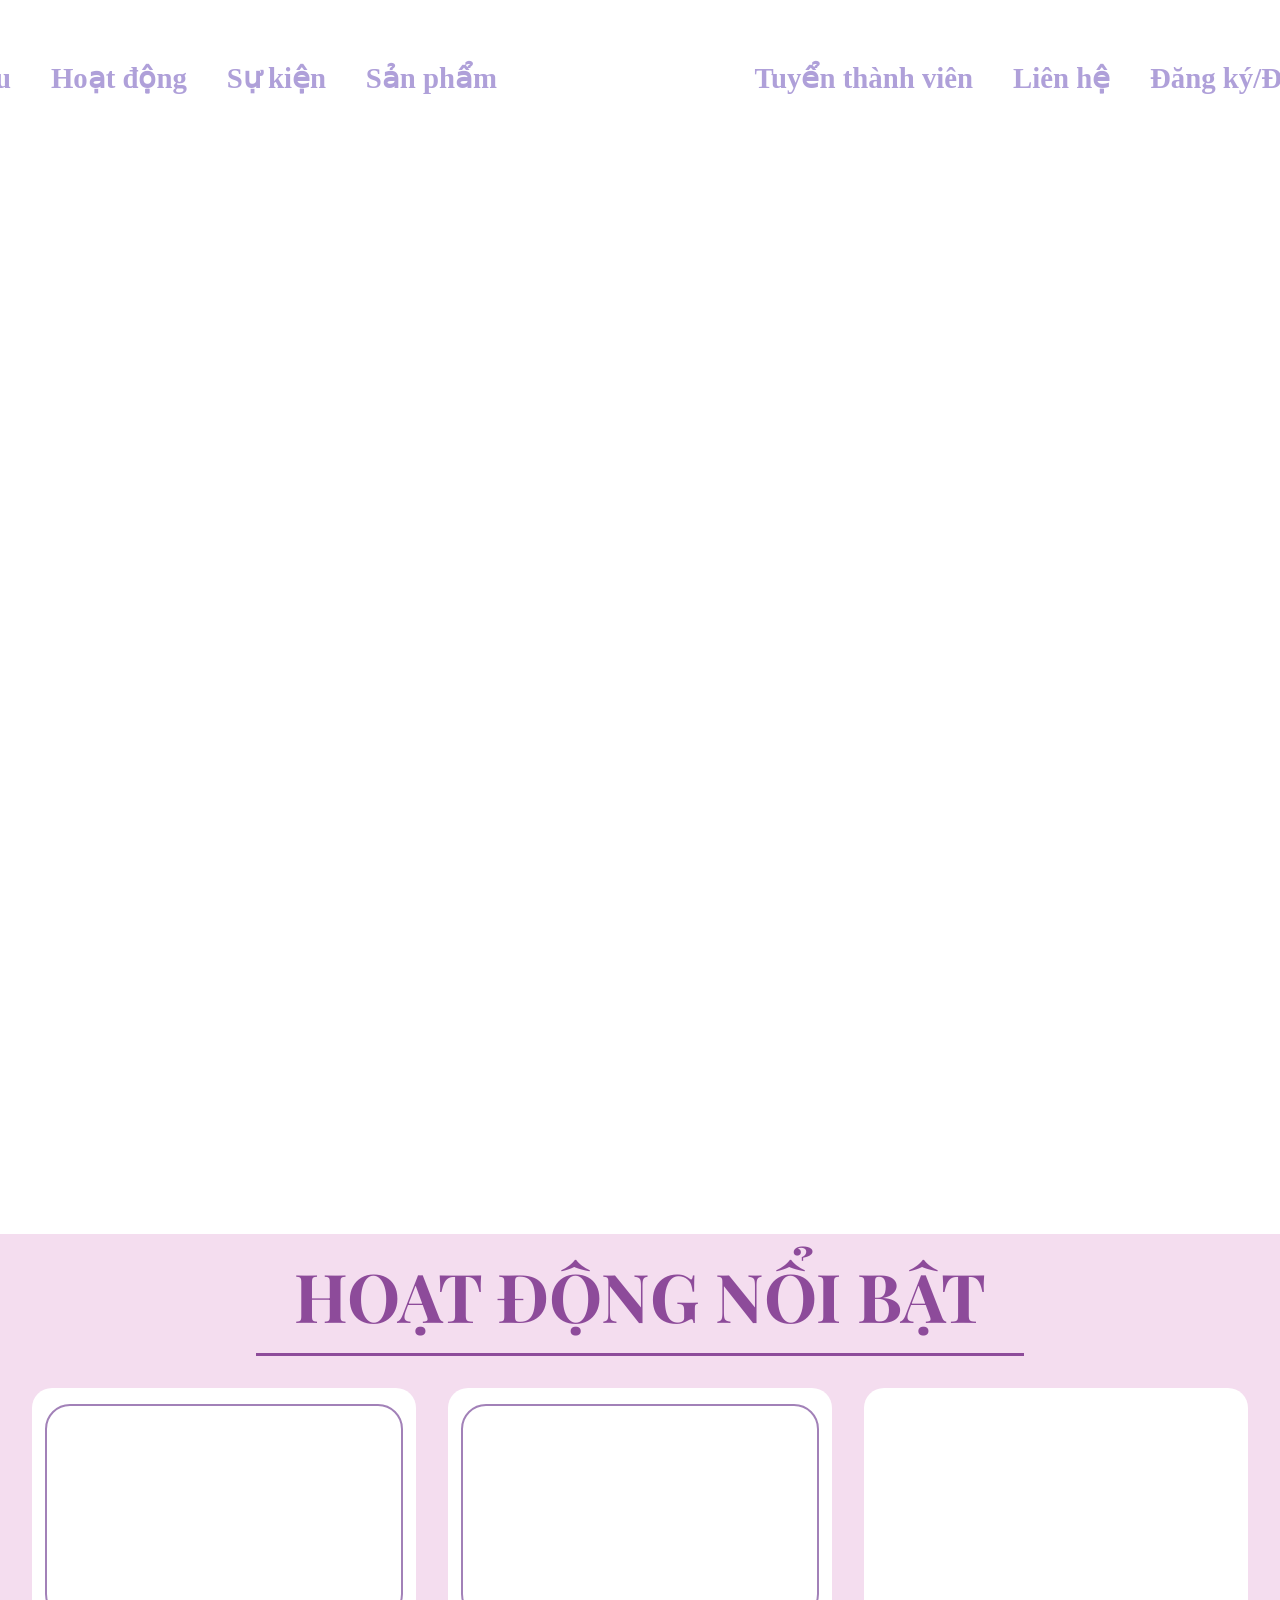
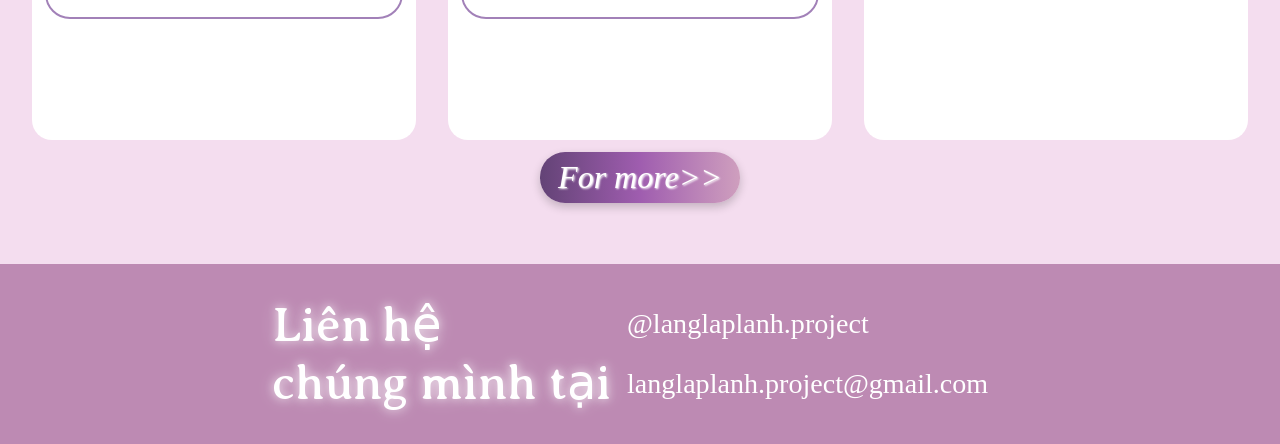
==== commit ee9170a1: "Add files via upload" ====
--- a/index.html
+++ b/index.html
@@ -28,6 +28,8 @@
         <li class="SignupLogin"><a href="account.html">Đăng ký/Đăng nhập</a></li>
 
     </div>
+
+    <div class="content-section">
     <div class="content1">
         <div class="lang"id="lang1"></div>
     </div>
@@ -71,6 +73,8 @@
     <div class="btn" id="formore"><i>For more>></i></div>
     
   </div>
+</div>
+
   <div class="contactbar">
     <div class="langpin"></div>
     <h1>Liên hệ <br> chúng mình tại</h1>
--- a/index.css
+++ b/index.css
@@ -37,13 +37,24 @@
 
 }
 
-body > div > li.homepage > a{
+.homepage > a{
     width: 100%;
     height: 100%;
     background:url("https://github.com/MorryNgo/lang-homepage/blob/main/1.png?raw=true");
-    background-size:cover;
+    background-size:120%;
     background-repeat: no-repeat;
     background-position:center;
+    clip-path: inset(0 0 20% 0);
+}
+
+.content-section{
+    width: 100vw;
+    height: auto;
+    display: flex;
+    flex-direction: column;
+    justify-content: flex-start;
+    align-items: center;
+    flex: 1;
 }
 .content1{
    margin-top:4%;
@@ -294,4 +305,20 @@
 h3{
     font-style: normal;
     color:white
-}+}
+
+.intro-page .content1{
+    font-size: 3.8rem;
+}
+.intro-page h2{
+    margin-left: 28%;font-size: 60%;
+}
+
+body{
+    min-height: 100vh;
+}
+
+.contactbar{
+    flex-shrink: 0;
+}
+
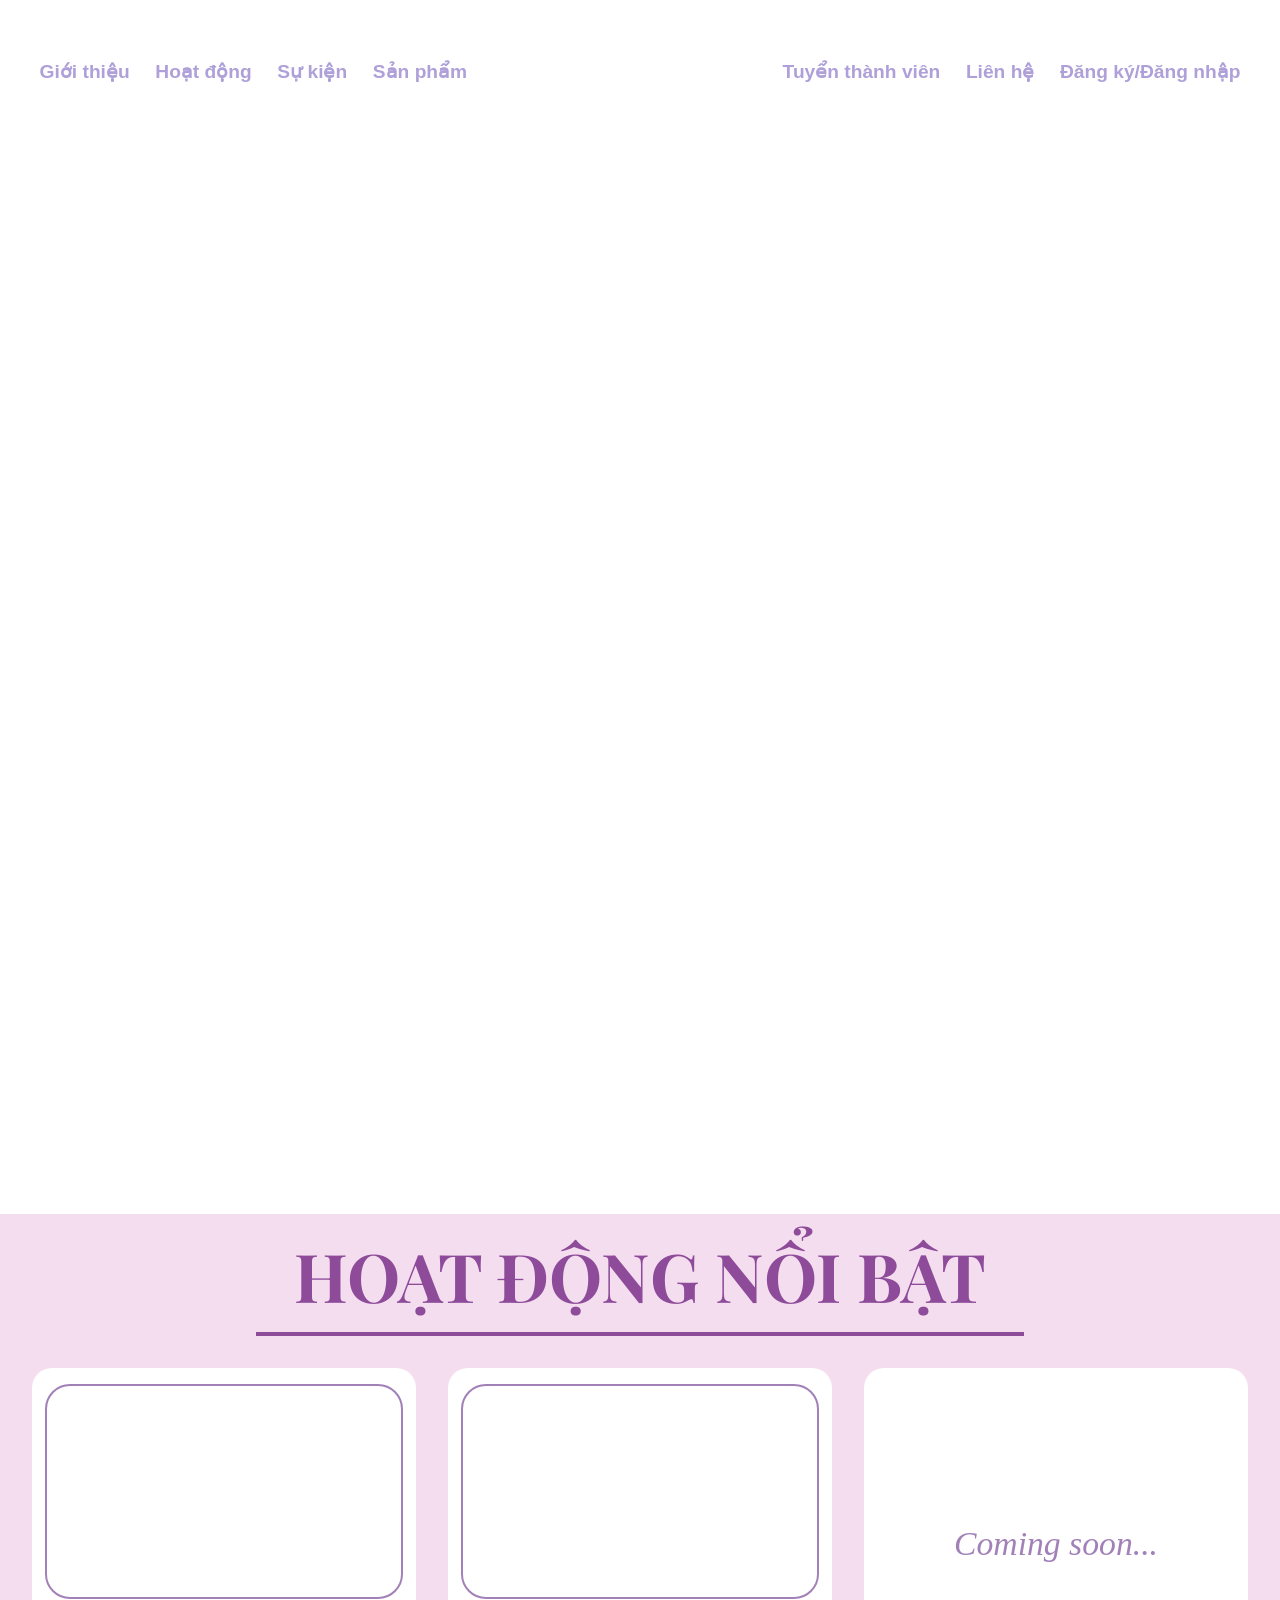
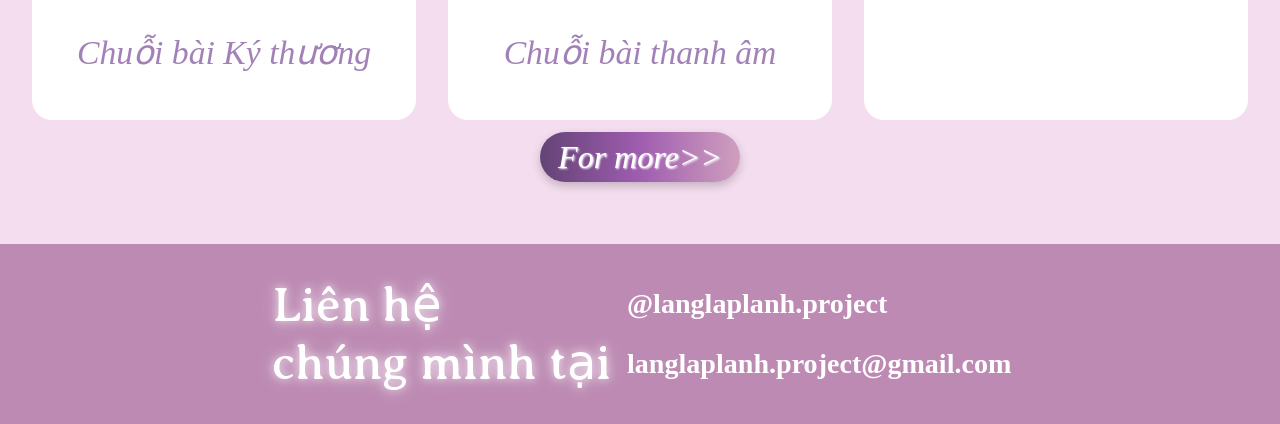
==== commit 274a243a: "Add files via upload" ====
--- a/index.html
+++ b/index.html
@@ -16,18 +16,22 @@
     <meta name="viewport" content="width=device-width, initial-scale=1.0">
     <title>Lắng</title>
 </head>
-<body>
-    <div class="bar">
-        <li class="Introduction"><a href="intro.html"> Giới thiệu</a></li>
+<div class="bar">
+    <div class="menu-left">
+        <li class="Introduction"><a href="intro.html">Giới thiệu</a></li>
         <li class="Activity"><a href="Activity.html">Hoạt động</a></li>
         <li class="Event"><a href="Event.html">Sự kiện</a></li>
         <li class="Product"><a href="Product.html">Sản phẩm</a></li>
-        <li class="homepage"><a href="index.html"></a></li>
+    </div>
+
+    <li class="homepage"><a href="index.html" aria-label="Trang chủ"></a></li>
+
+    <div class="menu-right">
         <li class="Member"><a href="recruitment.html">Tuyển thành viên</a></li>
         <li class="contact"><a href="contact.html">Liên hệ</a></li>
         <li class="SignupLogin"><a href="account.html">Đăng ký/Đăng nhập</a></li>
-
     </div>
+</div>
 
     <div class="content-section">
     <div class="content1">
--- a/index.css
+++ b/index.css
@@ -10,45 +10,77 @@
     text-decoration: none;
     color: inherit;
 }
-.bar{
-    font-family: 'Google Sans';
-    min-width: 1600px;
-    flex-direction: row;
+.bar {
+    font-family: 'Google Sans', sans-serif;
+    width: 95%;
+    max-width: 1440px; 
     position: relative;
-    top: 5vh;
-    width:100%;
-    height:calc(10vh - 40px);
- display:flex;
-/*  gap:calc(2.5rem); */
-list-style: none;
-justify-content: space-evenly;
-align-items: center;
-font-size: 1.8em;
-color: #afa0d9;
-font-weight: bold;;
-cursor:pointer;
-}
-.bar li:hover{
-font-size: 110%;
-}
-.bar li.homepage{
-     width: calc(100% / 9);
-    height:100%;
-
-}
-
-.homepage > a{
+    top: 3vh;
+    height: 8vh;
+    display: flex;
+    list-style: none;
+    
+    justify-content: space-between; 
+    align-items: center;
+    font-size: clamp(1.2rem, 1.4vw, 1.8rem); 
+    color: #afa0d9;
+    font-weight: bold;
+    cursor: pointer;
+}
+
+
+.menu-left, .menu-right {
+    display: flex;
+    align-items: center;
+    gap: calc(2vw); 
+    flex: 1; 
+    list-style: none;
+}   
+.menu-left { justify-content: flex-start; }
+.menu-right { justify-content: flex-end; }
+
+.bar li {
+    transition: transform 0.3s ease;
+}
+
+.bar li:not(.homepage):hover {
+    transform: scale(1.1);
+}
+
+/* --- LOGO HOMEPAGE  --- */
+.bar li.homepage {
+    width: 70px;
+    height: 70px;
+    overflow: hidden; 
+    border-radius: 50%; 
+    margin: 0 40px; 
+    flex-shrink: 0; 
+}
+
+.homepage > a {
     width: 100%;
     height: 100%;
-    background:url("https://github.com/MorryNgo/lang-homepage/blob/main/1.png?raw=true");
-    background-size:120%;
-    background-repeat: no-repeat;
-    background-position:center;
-    clip-path: inset(0 0 20% 0);
-}
-
+    background-image: url("https://github.com/MorryNgo/lang-homepage/blob/main/1.png?raw=true");
+    background-size: 220%; 
+    background-repeat: no-repeat;
+    background-position: center;
+    transition: transform 0.4s ease; 
+}
+
+
+.homepage:hover > a {
+    transform: scale(1.2); 
+}
+
+
+.homepage:hover > a {
+    transform: scale(1.2); 
+}
+
+/* content */
 .content-section{
     width: 100vw;
+    max-width: 1440px;
     height: auto;
     display: flex;
     flex-direction: column;
@@ -56,31 +88,33 @@
     align-items: center;
     flex: 1;
 }
-.content1{
-   margin-top:4%;
-    width:80vw;
-    height:50vh;
-    background:url(https://github.com/MorryNgo/lang-homepage/blob/main/4.png?raw=true);
+.content1 {
+    margin-top: 6vh;
+    width: 80vw;
+    height: 45vh;
+    background-image: url("https://github.com/MorryNgo/lang-homepage/blob/main/4.png?raw=true");
     display: flex;
     justify-content: center;
     align-items: center;
     background-repeat: no-repeat;
-    background-size: 100%;
-
-}
-
-.lang{
-  
-   background:url("https://github.com/MorryNgo/lang-homepage/blob/main/df6a9036-a5aa-401a-9ed2-77a7cd4d71cb.png?raw=true");
-   background-position:center;
+    background-size: 100%; 
+    background-position:0 -1rem;
+
+}
+
+.lang {
+    background-image: url("https://github.com/MorryNgo/lang-homepage/blob/main/df6a9036-a5aa-401a-9ed2-77a7cd4d71cb.png?raw=true");
+    background-position: center;
     background-size: cover;
     background-repeat: no-repeat;
 }
-#lang1{
-      width:80%;
-    height:80%;
-
-}
+
+#lang1 {
+    width: 75%;
+    height: 75%;
+}
+
+
 .content2{
     width:100vw;
     height:75vh;
@@ -227,7 +261,7 @@
 
 }
 
-h3{
+.content-section h3{
     font-style:italic;
     font-weight: 100;
     color: #a281b8;
@@ -251,6 +285,7 @@
     font-weight: 200;
         text-shadow: 1px 1px 2px rgb(255, 255, 255); 
     cursor: pointer;
+    transition: transform 0.3s ease;
     
 }
 
@@ -269,9 +304,10 @@
 
 .btn:hover{
     height: 9%;
-    font-size: 2.2rem;
-}
-
+    transform: translateY(-1rem);
+}
+
+/* contactbar */
 .contactbar{
     width: 100vw;
     height: 20vh;
